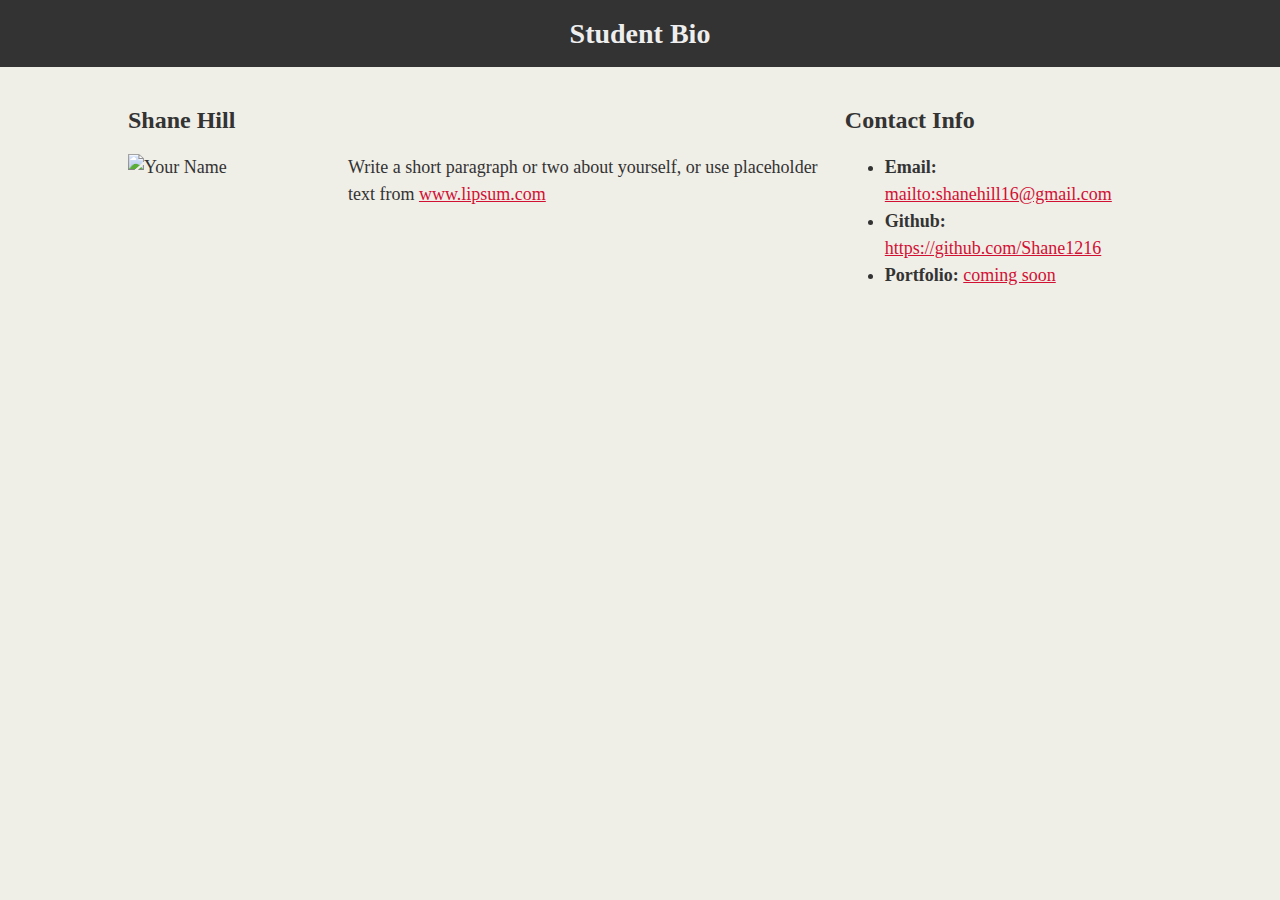
==== index.html @ ac49d0a6 "changed html file name to index" ====
<!-- CSS Stylesheets with Relative Paths -->

<!DOCTYPE html>
<html lang="en-us">

<head>
  <meta charset="UTF-8">
  <title>CSS Stylesheets with Relative Paths</title>

  <!-- This line is money! It points your HTML to the CSS file. -->
  <!-- Notice the "relative" pathway? It matches a file inside our current directory's "assets" folder. Open it to see our style rules. -->
  <link rel="stylesheet" type="text/css" href="css/style.css">

</head>

<body>
  <header>
    <h1>Student Bio</h1>
  </header>

  <div class="container">

    <section id="main-bio">

      <h2>Shane Hill</h2>

      <img id="bio-image" src="https://placehold.it/200x200" alt="Your Name">

      <p>Write a short paragraph or two about yourself, or use placeholder text from <a href="http://www.lipsum.com/">www.lipsum.com</a></p>
    </section>

    <section id="contact-info">
      <h2>Contact Info</h2>
      <ul>
        <li><strong>Email:</strong> <a href="#">mailto:shanehill16@gmail.com</a></li>
        <li><strong>Github:</strong> <a href="#">https://github.com/Shane1216</a></li>
        <li><strong>Portfolio:</strong> <a href="#">coming soon</a></li>
      </ul>
    </section>
  </div>

</body>

</html>
---- css/style.css ----
/**
 First External CSS Stylesheet
 **/

/*
Each of these CSS elements is associated with an HTML Element, Class, or ID.
Flip between this CSS file and the HTML to see how things line up.
Experiment with deleting lines of code from the CSS to see how it affects the webpage when you refresh in the browser.
*/

body {
  padding: 0;
  margin: 0;
  font-family: Georgia, "Times New Roman", Times, serif;
  font-size: 18px;
  line-height: 150%;
  color: #333;
  background: #efeee7;
}

header {
  background: #333;
}

h1 {
  padding: 20px 0;
  margin: 0;
  margin-bottom: 20px;
  font-size: 28px;
  color: #eee;
  text-align: center;
}

h2 {
  font-size: 24px;
}

a {
  color: #d21034;
}

.container {
  width: 1024px;
  margin: 0 auto;
}

#main-bio,
#contact-info,
#bio-image {
  float: left;
}

#main-bio {
  width: 70%;
}

#contact-info {
  width: 30%;
}

#bio-image {
  width: 200px;
  height: 200px;
  margin-right: 20px;
}
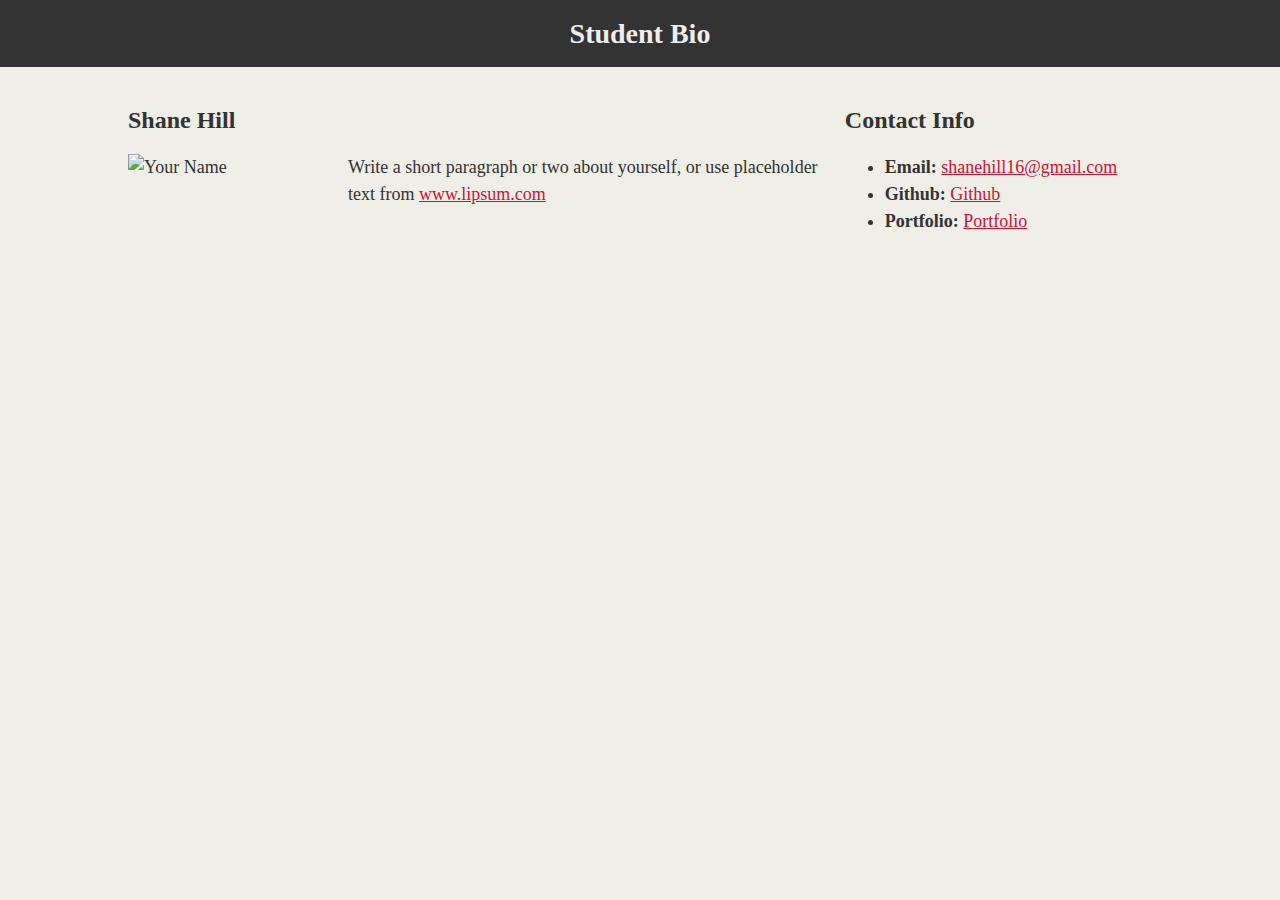
==== commit 117d5dd2: "Minor edits to index" ====
--- a/index.html
+++ b/index.html
@@ -32,9 +32,9 @@
     <section id="contact-info">
       <h2>Contact Info</h2>
       <ul>
-        <li><strong>Email:</strong> <a href="#">mailto:shanehill16@gmail.com</a></li>
-        <li><strong>Github:</strong> <a href="#">https://github.com/Shane1216</a></li>
-        <li><strong>Portfolio:</strong> <a href="#">coming soon</a></li>
+        <li><strong>Email:</strong> <a href="mailto:shanehill16@gmail.com">shanehill16@gmail.com</a></li>
+        <li><strong>Github:</strong> <a href="https://github.com/Shane1216">Github</a></li>
+        <li><strong>Portfolio:</strong> <a href="https://shane1216.github.io/">Portfolio</a></li>
       </ul>
     </section>
   </div>
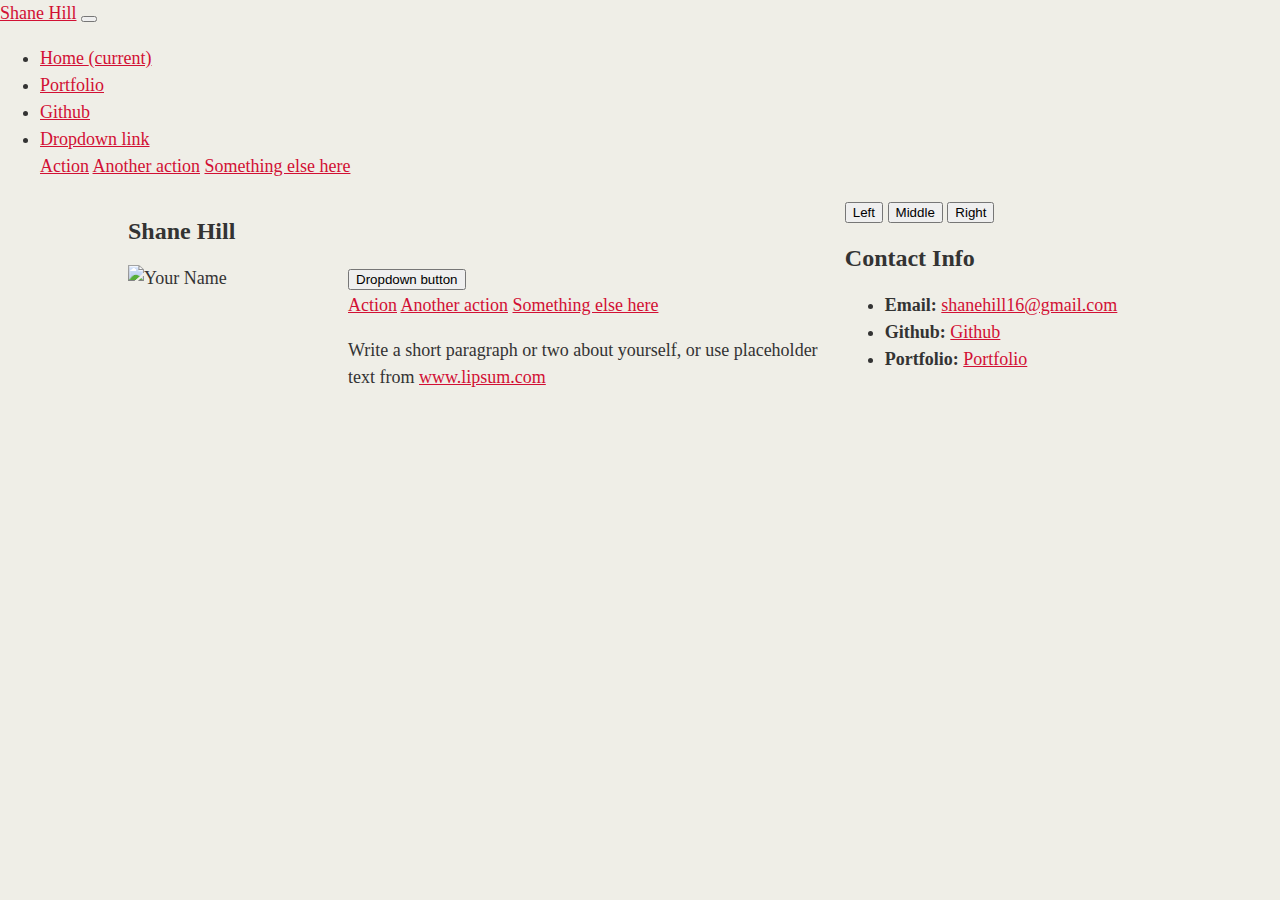
==== commit ca852395: "added wireframe" ====
--- a/index.html
+++ b/index.html
@@ -5,18 +5,46 @@
 
 <head>
   <meta charset="UTF-8">
-  <title>CSS Stylesheets with Relative Paths</title>
+  <title>Shane Bio</title>
 
   <!-- This line is money! It points your HTML to the CSS file. -->
   <!-- Notice the "relative" pathway? It matches a file inside our current directory's "assets" folder. Open it to see our style rules. -->
+  <link rel="stylesheet" href="https://stackpath.bootstrapcdn.com/bootstrap/4.1.3/css/bootstrap.min.css" integrity="sha384-MCw98/SFnGE8fJT3GXwEOngsV7Zt27NXFoaoApmYm81iuXoPkFOJwJ8ERdknLPMO" crossorigin="anonymous">
   <link rel="stylesheet" type="text/css" href="css/style.css">
 
 </head>
 
 <body>
-  <header>
-    <h1>Student Bio</h1>
-  </header>
+    <nav class="navbar navbar-expand-lg navbar-light bg-light">
+        <a class="navbar-brand" href="#">Shane Hill</a>
+        <button class="navbar-toggler" type="button" data-toggle="collapse" data-target="#navbarNavDropdown" aria-controls="navbarNavDropdown" aria-expanded="false" aria-label="Toggle navigation">
+          <span class="navbar-toggler-icon"></span>
+        </button>
+        <div class="collapse navbar-collapse" id="navbarNavDropdown">
+          <ul class="navbar-nav">
+            <li class="nav-item active">
+              <a class="nav-link" href="#">Home <span class="sr-only">(current)</span></a>
+            </li>
+            <li class="nav-item">
+              <a class="nav-link" href="#">Portfolio</a>
+            </li>
+            <li class="nav-item">
+              <a class="nav-link" href="#">Github</a>
+            </li>
+            <li class="nav-item dropdown">
+              <a class="nav-link dropdown-toggle" href="#" id="navbarDropdownMenuLink" role="button" data-toggle="dropdown" aria-haspopup="true" aria-expanded="false">
+                Dropdown link
+              </a>
+              <div class="dropdown-menu" aria-labelledby="navbarDropdownMenuLink">
+                <a class="dropdown-item" href="#">Action</a>
+                <a class="dropdown-item" href="#">Another action</a>
+                <a class="dropdown-item" href="#">Something else here</a>
+              </div>
+            </li>
+          </ul>
+        </div>
+      </nav>
+
 
   <div class="container">
 
@@ -25,9 +53,26 @@
       <h2>Shane Hill</h2>
 
       <img id="bio-image" src="https://placehold.it/200x200" alt="Your Name">
+      
+      <div class="dropdown">
+        <button class="btn btn-secondary dropdown-toggle" type="button" id="dropdownMenuButton" data-toggle="dropdown" aria-haspopup="true" aria-expanded="false">
+          Dropdown button
+        </button>
+        <div class="dropdown-menu" aria-labelledby="dropdownMenuButton">
+          <a class="dropdown-item" href="#">Action</a>
+          <a class="dropdown-item" href="#">Another action</a>
+          <a class="dropdown-item" href="#">Something else here</a>
+        </div>
+      </div>
 
       <p>Write a short paragraph or two about yourself, or use placeholder text from <a href="http://www.lipsum.com/">www.lipsum.com</a></p>
     </section>
+
+    <div class="btn-group" role="group" aria-label="Basic example">
+      <button type="button" class="btn btn-secondary">Left</button>
+      <button type="button" class="btn btn-secondary">Middle</button>
+      <button type="button" class="btn btn-secondary">Right</button>
+    </div>
 
     <section id="contact-info">
       <h2>Contact Info</h2>
@@ -39,6 +84,10 @@
     </section>
   </div>
 
+
+  <script src="https://code.jquery.com/jquery-3.3.1.slim.min.js" integrity="sha384-q8i/X+965DzO0rT7abK41JStQIAqVgRVzpbzo5smXKp4YfRvH+8abtTE1Pi6jizo" crossorigin="anonymous"></script>
+  <script src="https://cdnjs.cloudflare.com/ajax/libs/popper.js/1.14.3/umd/popper.min.js" integrity="sha384-ZMP7rVo3mIykV+2+9J3UJ46jBk0WLaUAdn689aCwoqbBJiSnjAK/l8WvCWPIPm49" crossorigin="anonymous"></script>
+  <script src="https://stackpath.bootstrapcdn.com/bootstrap/4.1.3/js/bootstrap.min.js" integrity="sha384-ChfqqxuZUCnJSK3+MXmPNIyE6ZbWh2IMqE241rYiqJxyMiZ6OW/JmZQ5stwEULTy" crossorigin="anonymous"></script>
 </body>
 
 </html>